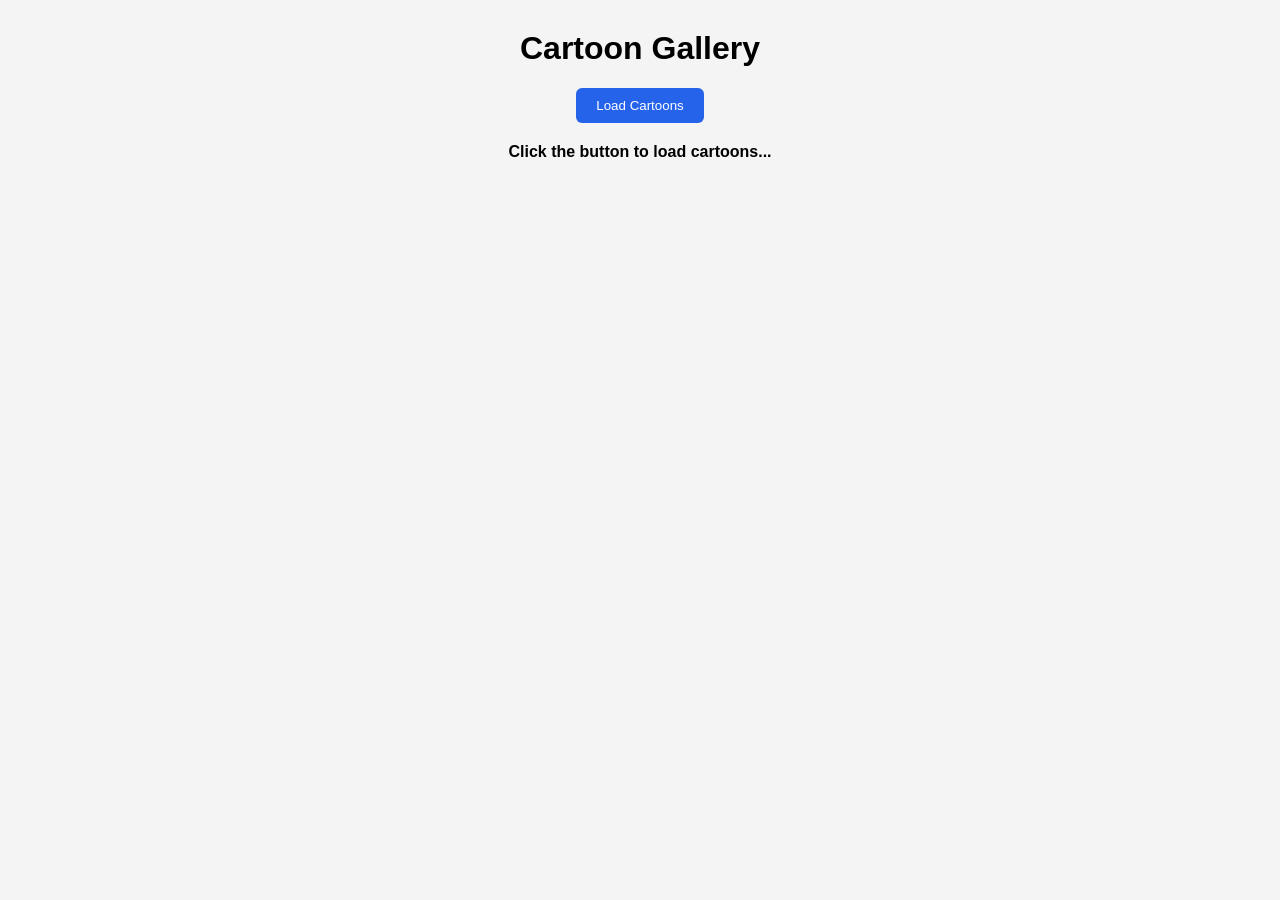
==== program8.html @ 37369f4e "wb programs" ====
<!DOCTYPE html>
<html>
<head>
    <title>Cartoon Gallery - Fetch API</title>

    <style>
        body {
            font-family: Arial;
            background: #f4f4f4;
            margin: 30px;
            text-align: center;
        }

        button {
            padding: 10px 20px;
            border: 0;
            border-radius: 6px;
            background: #2563eb;
            color: white;
            cursor: pointer;
        }

        #message {
            font-weight: bold;
            margin: 20px;
        }

        #cartoons {
            display: flex;
            flex-wrap: wrap;
            justify-content: center;
            gap: 20px;
        }

        .card {
            width: 220px;
            background: white;
            padding: 12px;
            border-radius: 10px;
            box-shadow: 0 2px 8px #bbb;
        }

        .card img {
            width: 100%;
            height: 130px;
            object-fit: cover;
            border-radius: 8px;
        }

        .card h3 {
            margin: 10px 0;
        }
    </style>
</head>

<body>

<h1>Cartoon Gallery</h1>

<button onclick="loadCartoons()">Load Cartoons</button>

<p id="message">Click the button to load cartoons...</p>

<div id="cartoons"></div>

<script>

function loadCartoons() {

    let message = document.querySelector("#message");
    let cartoons = document.querySelector("#cartoons");

    message.textContent = "⏳ Loading cartoons...";
    cartoons.innerHTML = "";

    fetch("https://raw.githubusercontent.com/samyak2403/daily-movies-api/main/movies/cartoons/cartoons.json")

    .then(response => {

        if (!response.ok)
            throw new Error("Failed to load cartoon data");

        return response.json();
    })

    .then(data => {

        data.movies.forEach(cartoon => {

            cartoons.innerHTML += `
                <div class="card">
                    <img src="${cartoon.thumbnail}" alt="${cartoon.title}">
                    <h3>${cartoon.title}</h3>
                </div>
            `;
        });

        message.textContent =
            `✅ ${data.movies.length} cartoons loaded`;
    })

    .catch(error => {

        message.textContent = "❌ " + error.message;
    });
}

</script>

</body>
</html>
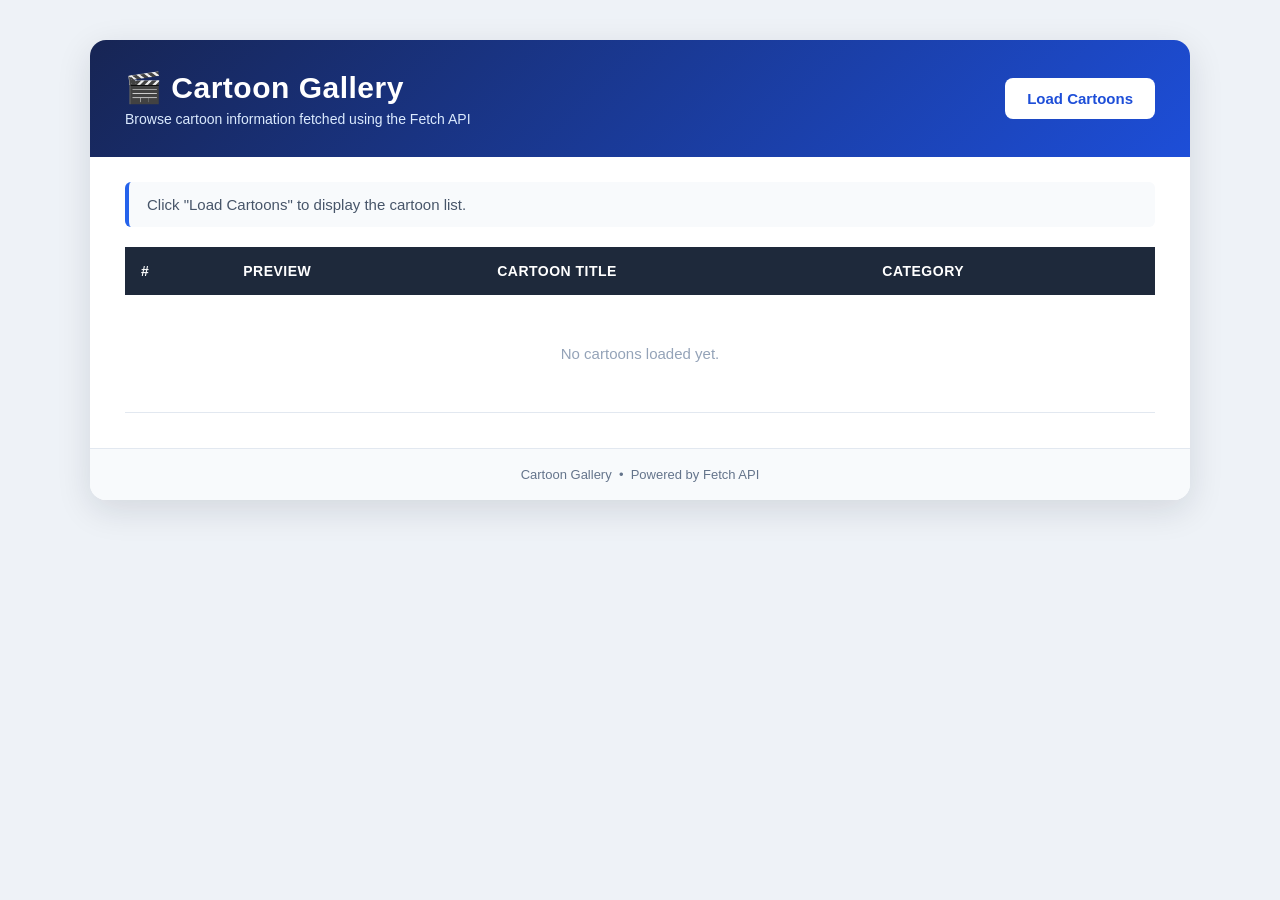
==== commit 51692b47: "programs 9" ====
--- a/program8.html
+++ b/program8.html
@@ -1,111 +1,348 @@
 <!DOCTYPE html>
-<html>
+<html lang="en">
 <head>
-    <title>Cartoon Gallery - Fetch API</title>
+    <meta charset="UTF-8">
+    <meta name="viewport" content="width=device-width, initial-scale=1.0">
+
+    <title>Cartoon Gallery | Fetch API</title>
 
     <style>
+        * {
+            margin: 0;
+            padding: 0;
+            box-sizing: border-box;
+        }
+
         body {
-            font-family: Arial;
-            background: #f4f4f4;
-            margin: 30px;
-            text-align: center;
-        }
-
-        button {
-            padding: 10px 20px;
-            border: 0;
+            font-family: "Segoe UI", Arial, sans-serif;
+            background: #eef2f7;
+            color: #1e293b;
+            min-height: 100vh;
+            padding: 40px 20px;
+        }
+
+        .container {
+            max-width: 1100px;
+            margin: auto;
+            background: #ffffff;
+            border-radius: 16px;
+            box-shadow: 0 10px 35px rgba(15, 23, 42, 0.12);
+            overflow: hidden;
+        }
+
+        .header {
+            background: linear-gradient(135deg, #172554, #1d4ed8);
+            color: white;
+            padding: 30px 35px;
+            display: flex;
+            justify-content: space-between;
+            align-items: center;
+            gap: 20px;
+        }
+
+        .header h1 {
+            font-size: 30px;
+            font-weight: 700;
+            letter-spacing: 0.5px;
+        }
+
+        .header p {
+            margin-top: 6px;
+            color: #dbeafe;
+            font-size: 14px;
+        }
+
+        .load-btn {
+            background: #ffffff;
+            color: #1d4ed8;
+            border: none;
+            padding: 12px 22px;
+            border-radius: 8px;
+            font-size: 15px;
+            font-weight: 600;
+            cursor: pointer;
+            transition: 0.3s ease;
+            white-space: nowrap;
+        }
+
+        .load-btn:hover {
+            background: #dbeafe;
+            transform: translateY(-2px);
+            box-shadow: 0 5px 15px rgba(0, 0, 0, 0.15);
+        }
+        .status {
+            margin: 25px 35px 20px;
+            padding: 14px 18px;
+            background: #f8fafc;
+            border-left: 4px solid #2563eb;
             border-radius: 6px;
-            background: #2563eb;
+            color: #475569;
+            font-size: 15px;
+            font-weight: 500;
+        }
+
+        
+        .table-container {
+            padding: 0 35px 35px;
+            overflow-x: auto;
+        }
+
+        table {
+            width: 100%;
+            border-collapse: collapse;
+            background: white;
+        }
+
+        thead {
+            background: #1e293b;
             color: white;
-            cursor: pointer;
-        }
-
-        #message {
-            font-weight: bold;
-            margin: 20px;
-        }
-
-        #cartoons {
-            display: flex;
-            flex-wrap: wrap;
-            justify-content: center;
-            gap: 20px;
-        }
-
-        .card {
-            width: 220px;
-            background: white;
-            padding: 12px;
-            border-radius: 10px;
-            box-shadow: 0 2px 8px #bbb;
-        }
-
-        .card img {
-            width: 100%;
-            height: 130px;
+        }
+
+        th {
+            padding: 16px;
+            text-align: left;
+            font-size: 14px;
+            text-transform: uppercase;
+            letter-spacing: 0.5px;
+        }
+
+        td {
+            padding: 14px 16px;
+            border-bottom: 1px solid #e2e8f0;
+            vertical-align: middle;
+            font-size: 15px;
+        }
+
+        tbody tr {
+            transition: 0.2s ease;
+        }
+
+        tbody tr:hover {
+            background: #f1f5f9;
+        }
+
+        
+        .number {
+            width: 70px;
+            color: #64748b;
+            font-weight: 600;
+        }
+
+        
+        .cartoon-img {
+            width: 110px;
+            height: 70px;
             object-fit: cover;
             border-radius: 8px;
-        }
-
-        .card h3 {
-            margin: 10px 0;
+            border: 2px solid #e2e8f0;
+            display: block;
+        }
+
+    
+        .title {
+            font-weight: 600;
+            color: #1e293b;
+        }
+
+        
+        .badge {
+            display: inline-block;
+            padding: 6px 12px;
+            border-radius: 20px;
+            background: #dbeafe;
+            color: #1d4ed8;
+            font-size: 12px;
+            font-weight: 600;
+        }
+
+        /* Empty message */
+        .empty {
+            text-align: center;
+            padding: 50px 20px;
+            color: #94a3b8;
+        }
+
+        /* Footer */
+        .footer {
+            text-align: center;
+            padding: 18px;
+            background: #f8fafc;
+            border-top: 1px solid #e2e8f0;
+            color: #64748b;
+            font-size: 13px;
+        }
+
+        /* Responsive */
+        @media (max-width: 700px) {
+
+            body {
+                padding: 15px;
+            }
+
+            .header {
+                flex-direction: column;
+                align-items: flex-start;
+                padding: 25px;
+            }
+
+            .header h1 {
+                font-size: 24px;
+            }
+
+            .load-btn {
+                width: 100%;
+            }
+
+            .status {
+                margin: 20px;
+            }
+
+            .table-container {
+                padding: 0 20px 25px;
+            }
+
+            th,
+            td {
+                padding: 12px;
+            }
+
+            .cartoon-img {
+                width: 85px;
+                height: 55px;
+            }
         }
     </style>
 </head>
 
 <body>
 
-<h1>Cartoon Gallery</h1>
-
-<button onclick="loadCartoons()">Load Cartoons</button>
-
-<p id="message">Click the button to load cartoons...</p>
-
-<div id="cartoons"></div>
-
-<script>
-
-function loadCartoons() {
-
-    let message = document.querySelector("#message");
-    let cartoons = document.querySelector("#cartoons");
-
-    message.textContent = "⏳ Loading cartoons...";
-    cartoons.innerHTML = "";
-
-    fetch("https://raw.githubusercontent.com/samyak2403/daily-movies-api/main/movies/cartoons/cartoons.json")
-
-    .then(response => {
-
-        if (!response.ok)
-            throw new Error("Failed to load cartoon data");
-
-        return response.json();
-    })
-
-    .then(data => {
-
-        data.movies.forEach(cartoon => {
-
-            cartoons.innerHTML += `
-                <div class="card">
-                    <img src="${cartoon.thumbnail}" alt="${cartoon.title}">
-                    <h3>${cartoon.title}</h3>
-                </div>
-            `;
-        });
-
-        message.textContent =
-            `✅ ${data.movies.length} cartoons loaded`;
-    })
-
-    .catch(error => {
-
-        message.textContent = "❌ " + error.message;
-    });
-}
-
-</script>
+    <div class="container">
+
+        <!-- Header -->
+        <div class="header">
+            <div>
+                <h1>🎬 Cartoon Gallery</h1>
+                <p>Browse cartoon information fetched using the Fetch API</p>
+            </div>
+
+            <button class="load-btn" onclick="loadCartoons()">
+                Load Cartoons
+            </button>
+        </div>
+
+        <!-- Status -->
+        <div id="message" class="status">
+            Click "Load Cartoons" to display the cartoon list.
+        </div>
+
+        <!-- Table -->
+        <div class="table-container">
+
+            <table>
+                <thead>
+                    <tr>
+                        <th>#</th>
+                        <th>Preview</th>
+                        <th>Cartoon Title</th>
+                        <th>Category</th>
+                    </tr>
+                </thead>
+
+                <tbody id="cartoons">
+                    <tr>
+                        <td colspan="4" class="empty">
+                            No cartoons loaded yet.
+                        </td>
+                    </tr>
+                </tbody>
+
+            </table>
+
+        </div>
+
+        <!-- Footer -->
+        <div class="footer">
+            Cartoon Gallery &nbsp;•&nbsp; Powered by Fetch API
+        </div>
+
+    </div>
+
+
+    <script>
+
+        function loadCartoons() {
+
+            const message = document.querySelector("#message");
+            const cartoons = document.querySelector("#cartoons");
+
+            message.textContent = "⏳ Loading cartoon data...";
+            cartoons.innerHTML = "";
+
+            fetch("https://raw.githubusercontent.com/samyak2403/daily-movies-api/main/movies/cartoons/cartoons.json")
+
+                .then(response => {
+
+                    if (!response.ok) {
+                        throw new Error("Failed to load cartoon data");
+                    }
+
+                    return response.json();
+                })
+
+                .then(data => {
+
+                    data.movies.forEach((cartoon, index) => {
+
+                        cartoons.innerHTML += `
+                            <tr>
+                                <td class="number">
+                                    ${index + 1}
+                                </td>
+
+                                <td>
+                                    <img
+                                        class="cartoon-img"
+                                        src="${cartoon.thumbnail}"
+                                        alt="${cartoon.title}"
+                                    >
+                                </td>
+
+                                <td class="title">
+                                    ${cartoon.title}
+                                </td>
+
+                                <td>
+                                    <span class="badge">
+                                        Cartoon
+                                    </span>
+                                </td>
+                            </tr>
+                        `;
+
+                    });
+
+                    message.textContent =
+                        `✅ ${data.movies.length} cartoons loaded successfully`;
+
+                })
+
+                .catch(error => {
+
+                    cartoons.innerHTML = `
+                        <tr>
+                            <td colspan="4" class="empty">
+                                Unable to load cartoon data.
+                            </td>
+                        </tr>
+                    `;
+
+                    message.textContent = "❌ " + error.message;
+
+                });
+
+        }
+
+    </script>
 
 </body>
-</html>+</html>
